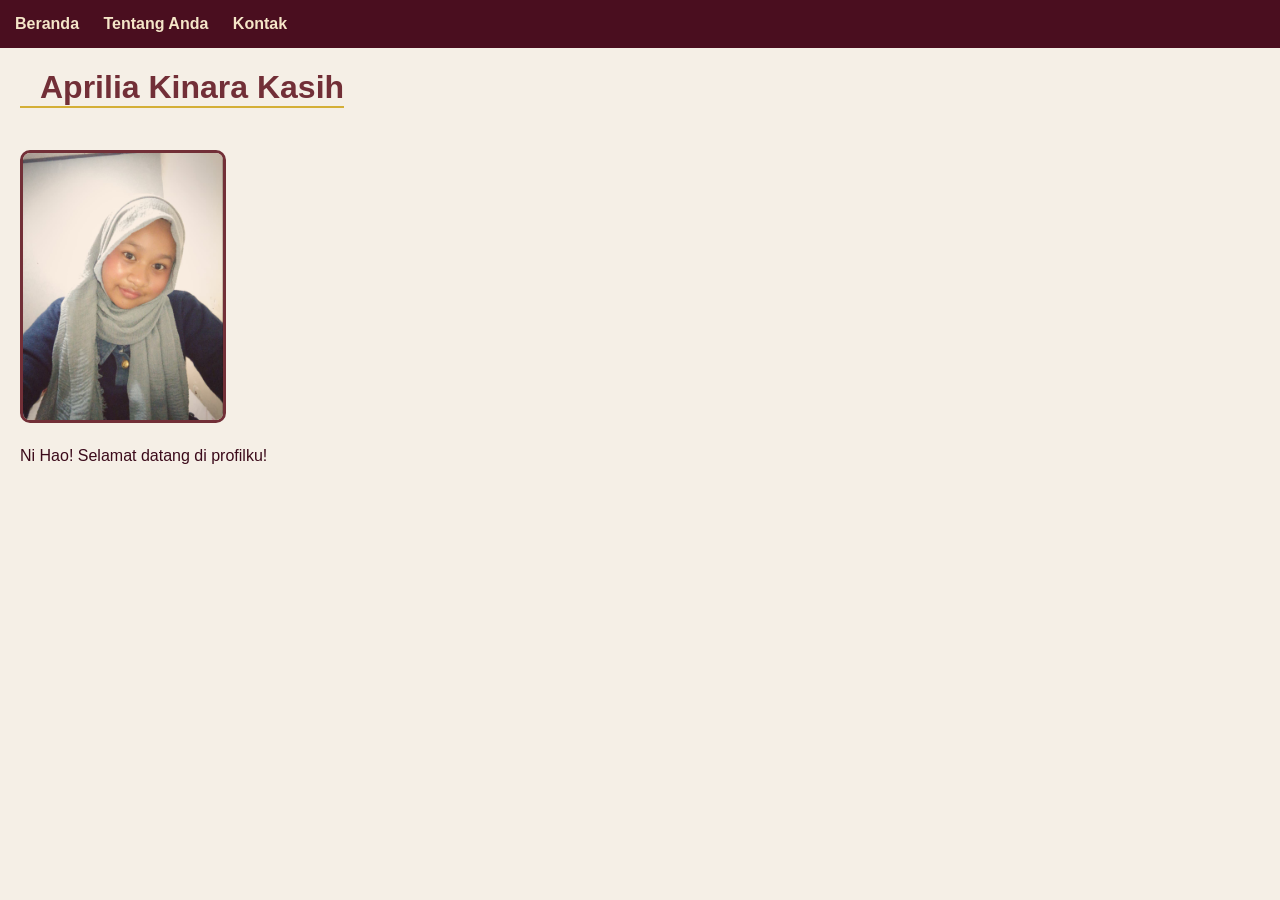
==== index.html @ 82a23049 "Add files via upload" ====
<!DOCTYPE html>
<html lang="id">
<head>
    <meta charset="UTF-8">
    <meta name="viewport" content="width=device-width, initial-scale=1.0">
    <title>Beranda</title>
    <link rel="stylesheet" href="style.css"
</head>
<body>
    <nav>
        <a href="index.html">Beranda</a>
        <a href="tentang.html">Tentang Anda</a>
        <a href="kontak.html">Kontak</a>
    </nav>

    <h1>Aprilia Kinara Kasih</h1>
    <img src="fotoKu.jpeg" alt="fotoKu.jpeg" width="200">
    <p>Ni Hao! Selamat datang di profilku!</p>
</body>
</html>
---- style.css ----
body{
    font-family: Arial, sans-sserif;
    background-color: #f5efe6;
    color: #3b0a1a;
    margin: 0;
    padding: 0;
}
nav{
    background-color: #4a0e1f;
    padding: 15px;
}
nav a{
    color: #f5e6c8;
    text-decoration: none;
    margin-right: 20px;
    font-weight: bold;
}
nav a:hover{
    color: #d4af37;
    text-decoration: underline;
}
h1{
    color: #722f37;
    padding-left: 20px;
    border-bottom: 2px solid #d4af37;
    display: inline-block;
    margin-left: 20px;
}
p{
    padding-left: 20px;
    line-height: 1.6;
}
strong{
    color: #4a0e1f
}
img{
    display: block;
    margin: 20px;
border-radius: 10px;
border: 3px solid #722f37;
}
a{
    color: #722f37;
}
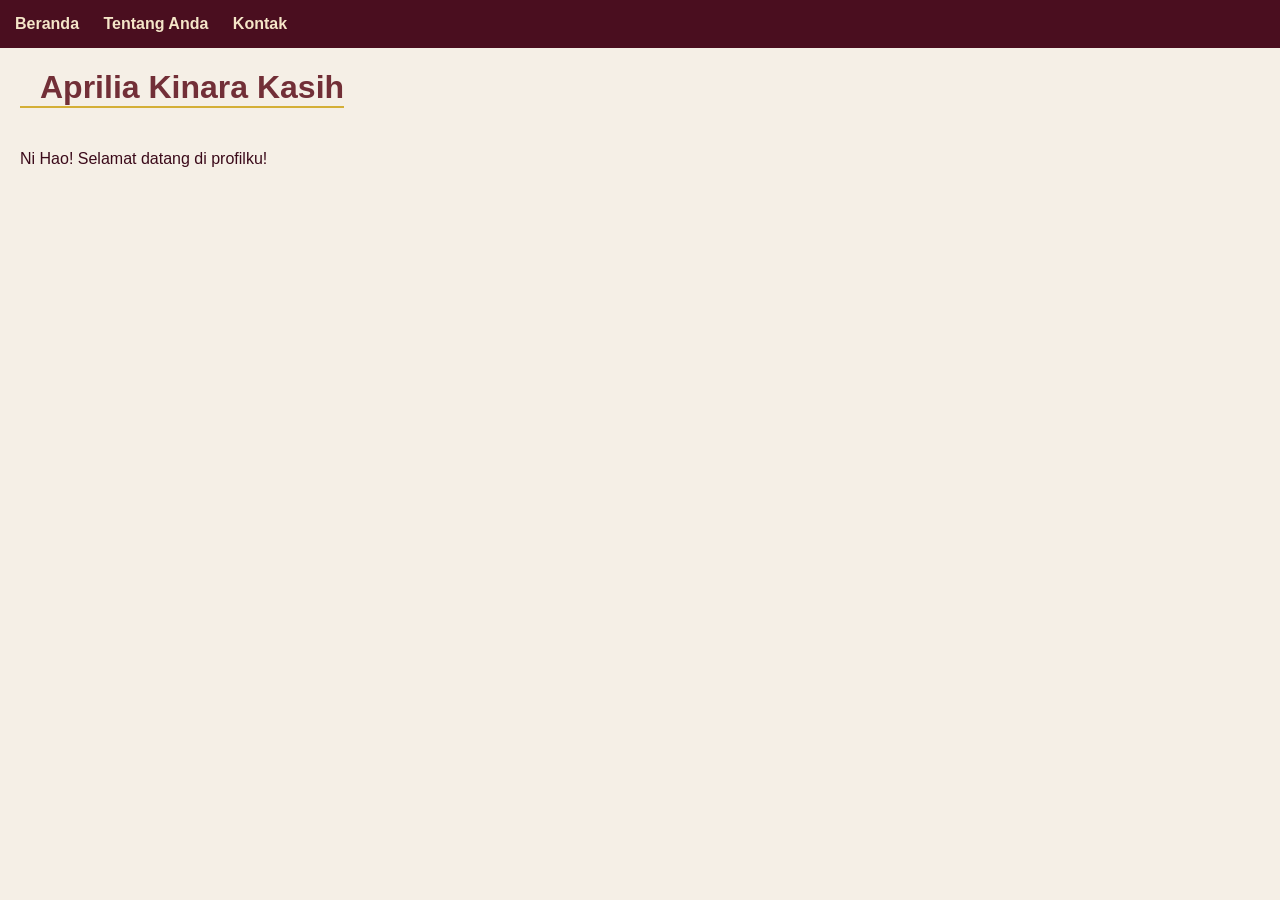
==== commit 04199f66: "Update index.html" ====
--- a/index.html
+++ b/index.html
@@ -14,7 +14,6 @@
     </nav>
 
     <h1>Aprilia Kinara Kasih</h1>
-    <img src="fotoKu.jpeg" alt="fotoKu.jpeg" width="200">
     <p>Ni Hao! Selamat datang di profilku!</p>
 </body>
-</html>+</html>
